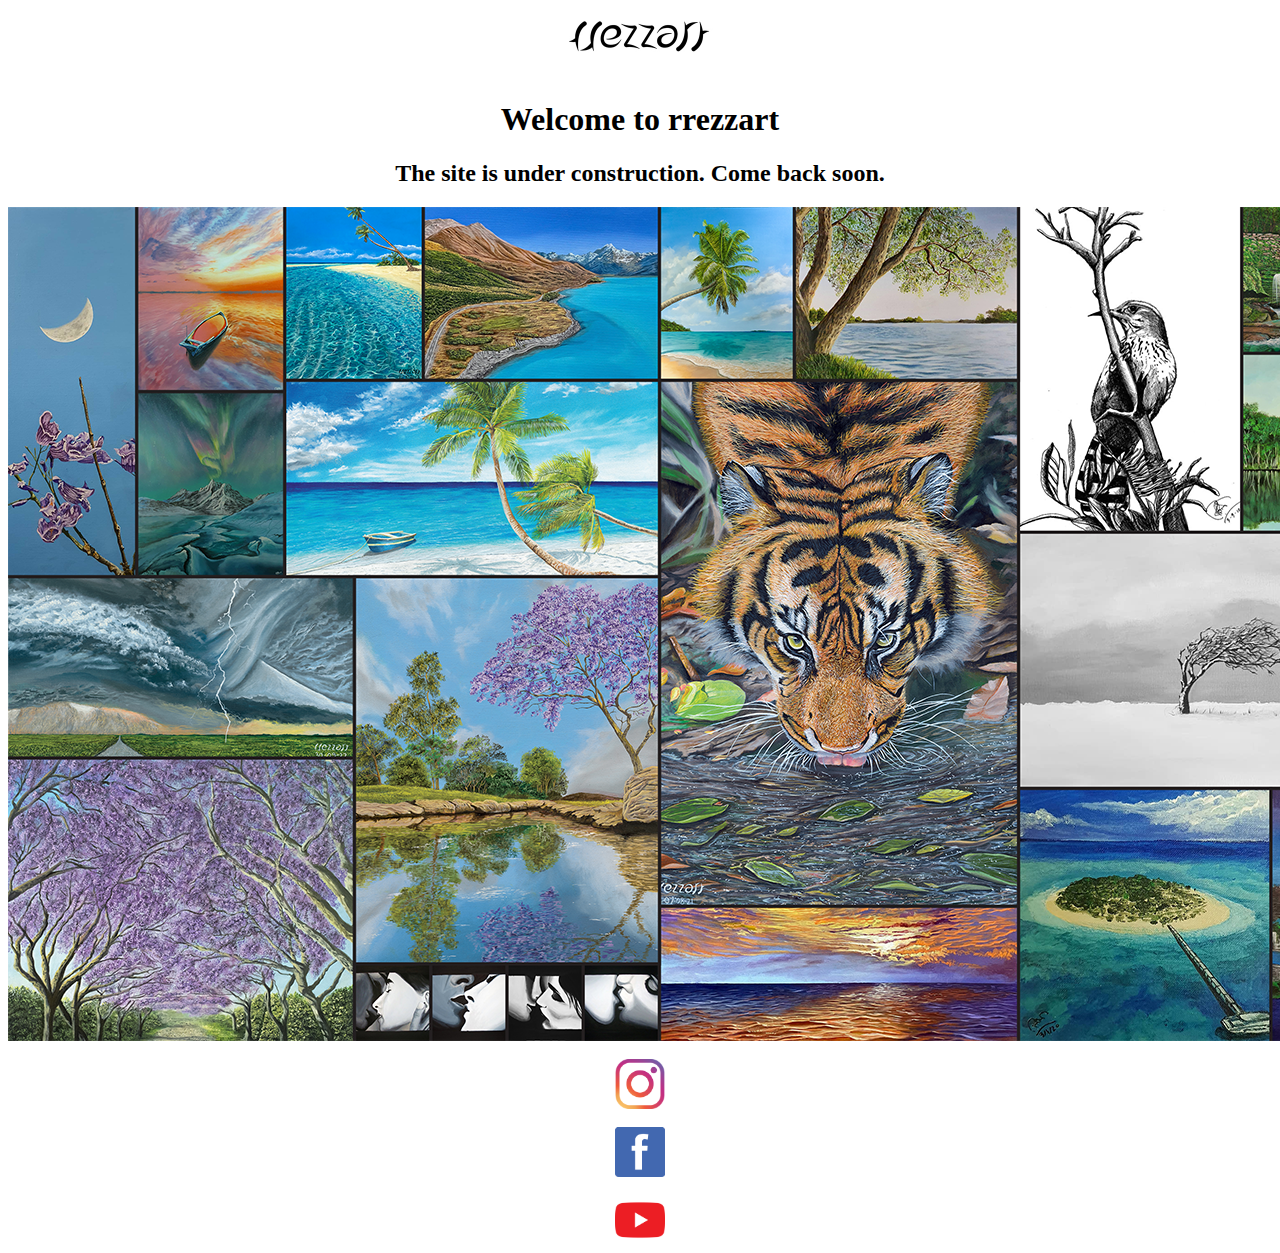
==== index.html @ 25e9e4c0 "Add files via upload" ====
<!DOCTYPE html>
<html>
  <head>
    <title>rrezzart</title>
    <body>
      <div>
        <style>
          img {
            display: block;
            margin: auto;
          }
        </style>
        <img src="img/rrezzart logo black.jpg" width="150px" />
      </div>
      <br />
      <h1 align="center">Welcome to rrezzart</h1>
      <h2 align="center">The site is under construction. Come back soon.</h2>
      <img src="img/Cover Page Collage.png" />
      <br>
      <div>
        <a class="social-icon" href="https://instagram.com/rrezzart"
          target="_blank"><img src="img/Instagram.png" width="50px"
        /></a>
        <br>
        <a class="social-icon" href="https://facebook.com/rrezzartist"
        target="_blank"><img src="img/Facebook.png" width="50px"
      /></a>
      <br>
        <a class="social-icon" href="https://youtube.com/@rrezzart"
          target="_blank"><img src="img/Youtube.png" width="50px"
        /></a></a>
      </div>
    </body>
  </head>
</html>
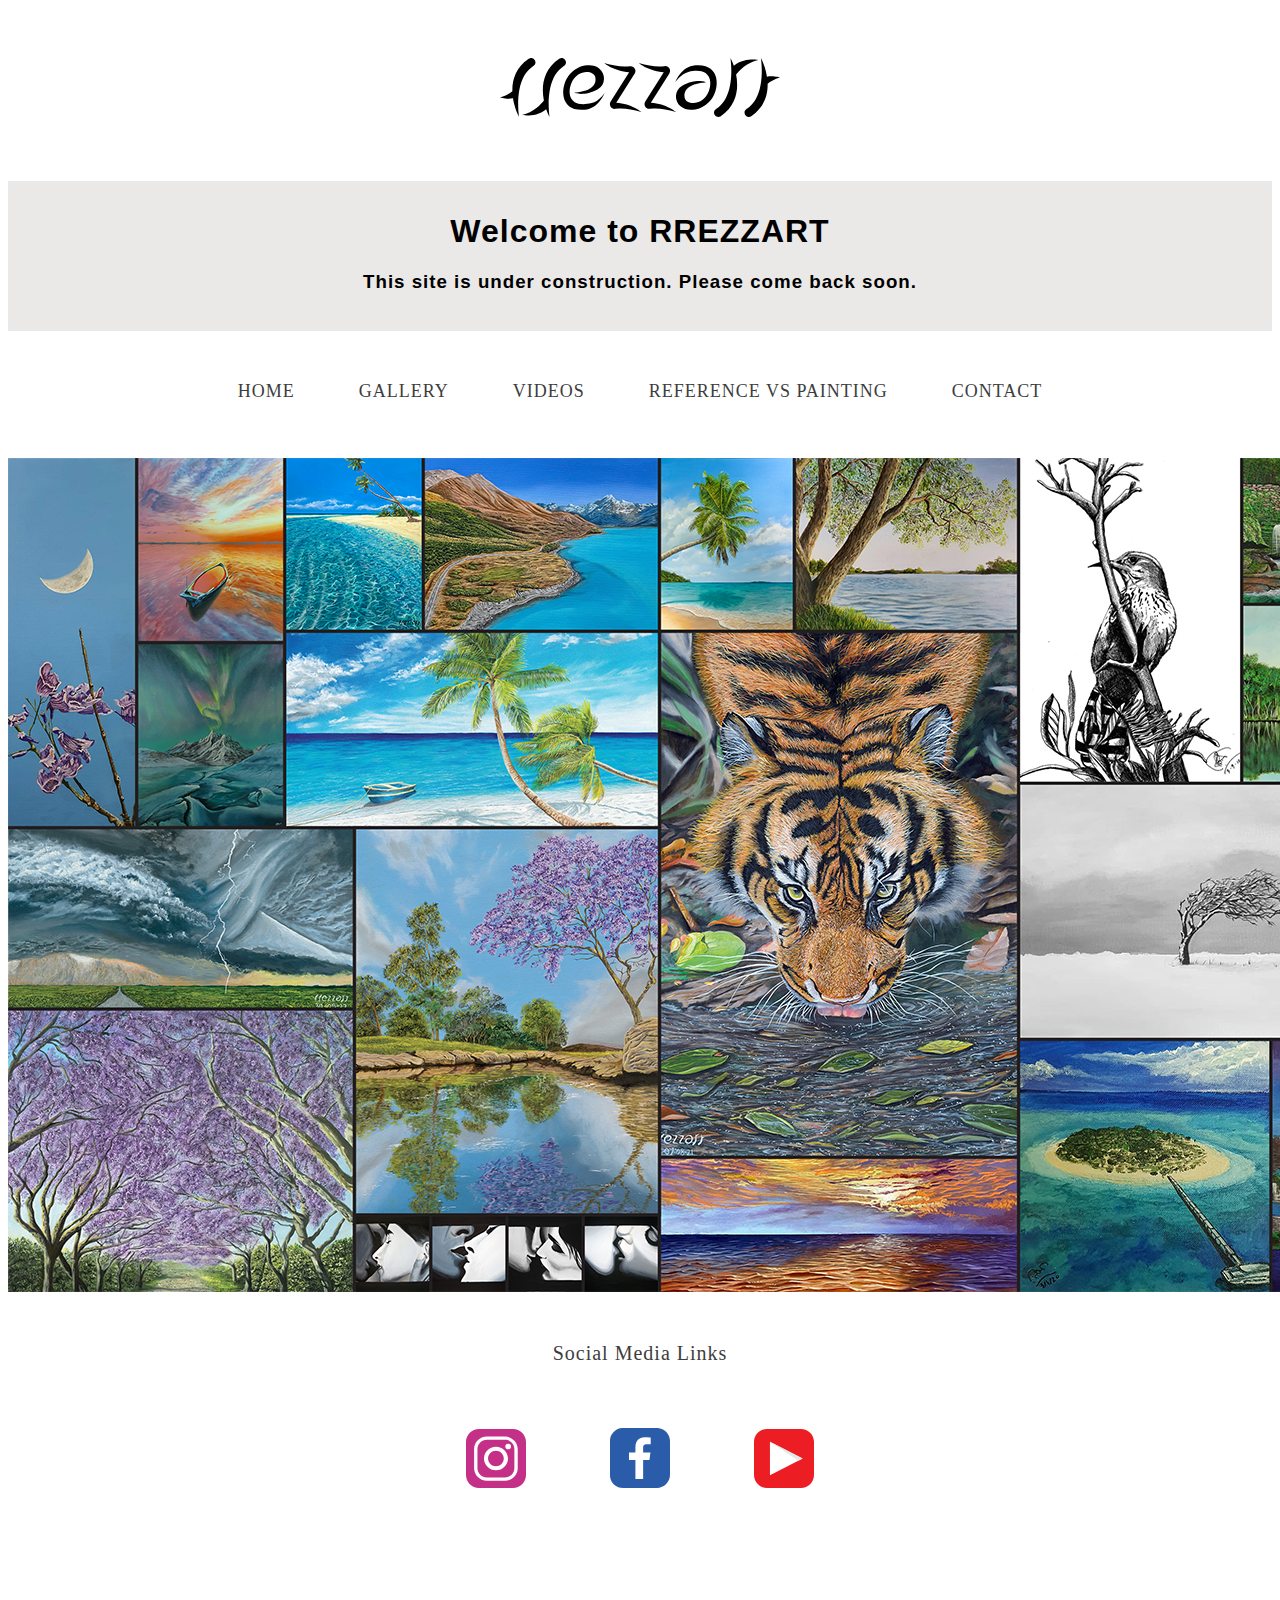
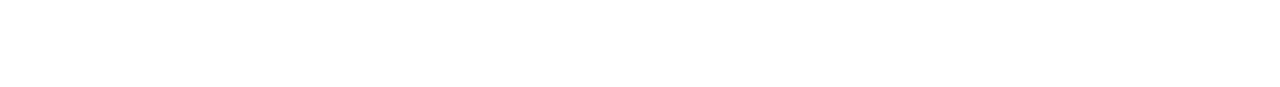
==== commit 896c02e0: "Add files via upload" ====
--- a/index.html
+++ b/index.html
@@ -1,35 +1,62 @@
 <!DOCTYPE html>
-<html>
-  <head>
-    <title>rrezzart</title>
-    <body>
-      <div>
-        <style>
-          img {
-            display: block;
-            margin: auto;
-          }
-        </style>
-        <img src="img/rrezzart logo black.jpg" width="150px" />
-      </div>
-      <br />
-      <h1 align="center">Welcome to rrezzart</h1>
-      <h2 align="center">The site is under construction. Come back soon.</h2>
-      <img src="img/Cover Page Collage.png" />
-      <br>
-      <div>
-        <a class="social-icon" href="https://instagram.com/rrezzart"
-          target="_blank"><img src="img/Instagram.png" width="50px"
-        /></a>
-        <br>
-        <a class="social-icon" href="https://facebook.com/rrezzartist"
-        target="_blank"><img src="img/Facebook.png" width="50px"
-      /></a>
-      <br>
-        <a class="social-icon" href="https://youtube.com/@rrezzart"
-          target="_blank"><img src="img/Youtube.png" width="50px"
-        /></a></a>
-      </div>
-    </body>
-  </head>
-</html>
+<html lang="en">
+<head>
+    <meta charset="UTF-8">
+    <meta name="viewport" content="width=device-width, initial-scale=1.0">
+    <link rel="stylesheet" href="css/styles.css">
+    <title>RREZZART</title>
+    <div class="logo"><a href="https://rrezzart.com"> <img src="img/rrezzart-black.svg" alt="RREZZART Logo"> </a></div>
+
+
+
+
+</head>
+<body>
+    <div class="welcome">
+        <h1>Welcome to RREZZART</h1>
+        <h3>This site is under construction. Please come back soon.</h3>  
+    </div>
+  
+<div class="nav-block">
+
+    <nav class="navbar">
+        <ul>
+             <li><a href="index.html"></a>HOME</li>
+             <li><a href="gallery.html"></a>GALLERY</li>
+             <li><a href="videos.html"></a>VIDEOS</li>
+             <li><a href="rvp.html"></a>REFERENCE VS PAINTING</li>
+             <li><a href="contact.html"></a>CONTACT</li>
+
+
+
+</div>
+
+
+</nav>
+
+
+
+    <div>
+        <img align="center" src="img/Cover Page Collage.png">
+    </div>
+
+
+
+
+       
+
+
+</body>
+
+<footer>
+
+    <p>Social Media Links</p>
+
+    <div class="social-media">
+        <div class="instagram"><a href="https://instagram.com/rrezzart"> <img src="img/ig.svg" alt="rrezzart InstaGram"></a></div>
+        <div class="facebook"><a href="https://facebook.com/rrezzartist"> <img src="img/fb.svg" alt="rrezzart FaceBook"></a></div>
+        <div class="youtube"><a href="https://youtube.com/@rrezzart"><img src="img/yt.svg" alt="rrezzart YouTube"></a></div>
+    </div>
+
+</footer>
+</html>--- a/css/styles.css
+++ b/css/styles.css
@@ -0,0 +1,91 @@
+.logo {
+    display: block;
+    margin: auto;
+    width: 280px;
+    padding-top: 50px;
+    padding-bottom: 50px;
+}
+
+.logo:hover {
+    cursor: pointer;
+}
+
+.welcome {
+    font-family: Arial, Helvetica, sans-serif;
+    text-align: center;
+    background-color: rgb(235, 232, 232);
+    height: 130px;
+    padding-top: 10px;
+    padding-bottom: 10px;
+    margin-top: 10px;
+    margin-bottom: 10px;
+    letter-spacing: 1px;
+}
+
+.navbar ul {
+    list-style: none;
+    padding: 0px;
+    margin-right: 0px;
+    text-align: center;
+}
+
+.nav-block {
+    align-items: center;
+    margin-top: 50px;
+}
+
+.navbar li {
+    list-style: none;
+    display: inline-block;
+    font-size: 18px;
+    padding-right: 30px;
+    padding-left: 30px;
+    padding-bottom: 40px;
+    color: rgb(61, 61, 61);
+    letter-spacing: 1px;
+}
+
+.navbar li:hover {
+    color: rgb(2, 151, 177);
+    cursor: pointer;
+}
+
+.social-media {
+
+    display: inline-block;
+    position: relative;
+    top: 50%;
+    left: 50%;
+    transform: translate(-50%, -50%);
+}
+
+.instagram,
+.facebook,
+.youtube {
+    margin-top: 150px;
+    width: 60px;
+    display: inline-block;
+    padding: 40px;
+
+}
+
+.instagram:hover {
+    opacity: 0.8;
+}
+
+.facebook:hover {
+    opacity: 0.8;
+}
+
+
+.youtube:hover {
+    opacity: 0.8;
+}
+
+p {
+    text-align: center;
+    margin-top: 50px;
+    letter-spacing: 1px;
+    color: rgb(61, 61, 61);
+    font-size: 20px;
+}